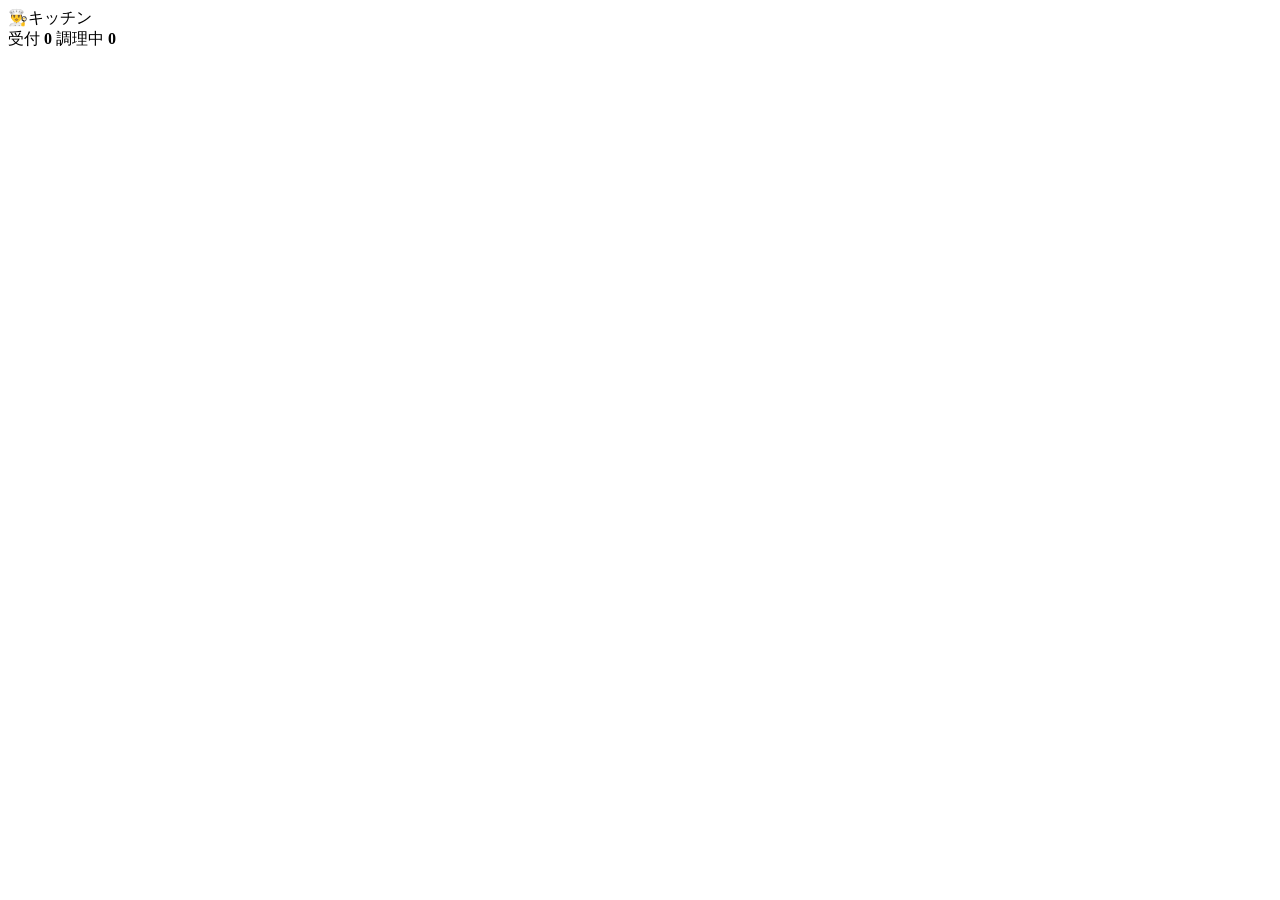
==== static/kitchen.html @ b915b04e "テーブルオーダーシステムを追加 ファミレス向けのタブレット注文 Web アプリ。Python 標準ライブラリのみで動作する。  - テーブル端末: 人数入力、メニュー閲覧・カート・注文、注文履歴、店員" ====
<!doctype html>
<html lang="ja">
<head>
<meta charset="utf-8">
<meta name="viewport" content="width=device-width, initial-scale=1">
<title>キッチン | テーブルオーダー</title>
<link rel="stylesheet" href="/style.css">
<link rel="stylesheet" href="/kitchen.css">
<script type="module" src="/kitchen.js"></script>
</head>
<body class="kitchen">
<header class="topbar">
  <div class="brand"><span aria-hidden="true">👨‍🍳</span>キッチン</div>
  <div class="kitchen-summary">
    <span>受付 <strong id="count-pending">0</strong></span>
    <span>調理中 <strong id="count-cooking">0</strong></span>
    <span id="clock"></span>
  </div>
</header>
<main class="kitchen-main">
  <div id="tickets" class="tickets"></div>
  <p id="empty" class="empty" hidden>現在、調理待ちの注文はありません</p>
</main>
<div id="toast-area" class="toast-area" aria-live="polite"></div>
</body>
</html>
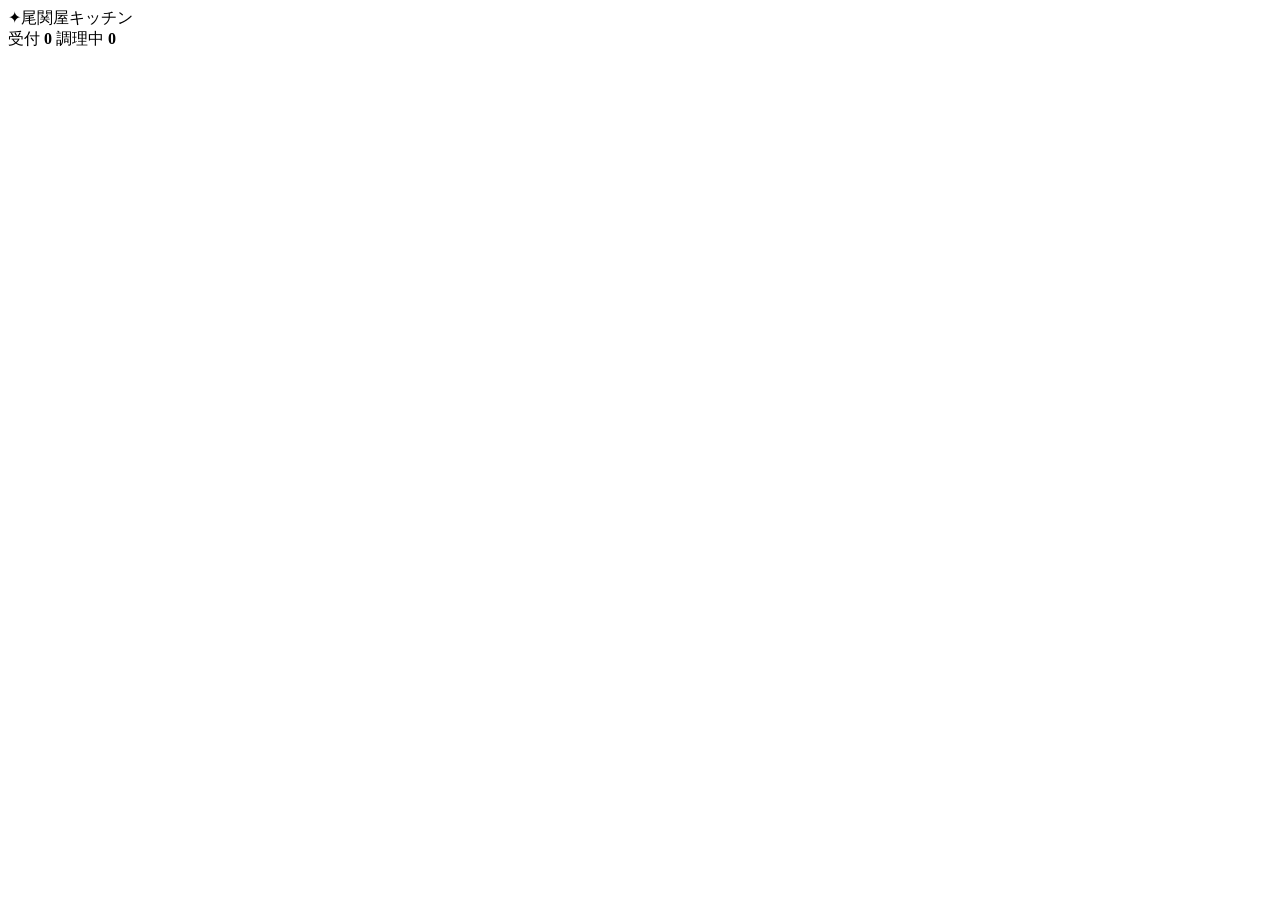
==== commit 5b9af5d2: "尾関屋向けにデザイン刷新・おすすめ・アレルギー対応を追加 - 黒と金を基調にした明朝体の高級感あるデザインに変更し、店名「尾関屋」を表示 - 本日のおすすめ: ホール画面で商品ごとにおすすめを設定し、" ====
--- a/static/kitchen.html
+++ b/static/kitchen.html
@@ -3,14 +3,14 @@
 <head>
 <meta charset="utf-8">
 <meta name="viewport" content="width=device-width, initial-scale=1">
-<title>キッチン | テーブルオーダー</title>
+<title>キッチン | 尾関屋</title>
 <link rel="stylesheet" href="/style.css">
 <link rel="stylesheet" href="/kitchen.css">
 <script type="module" src="/kitchen.js"></script>
 </head>
 <body class="kitchen">
 <header class="topbar">
-  <div class="brand"><span aria-hidden="true">👨‍🍳</span>キッチン</div>
+  <div class="brand"><span class="brand-mark" aria-hidden="true">✦</span><span class="store-name">尾関屋</span><span class="brand-sep" aria-hidden="true"></span><span>キッチン</span></div>
   <div class="kitchen-summary">
     <span>受付 <strong id="count-pending">0</strong></span>
     <span>調理中 <strong id="count-cooking">0</strong></span>
